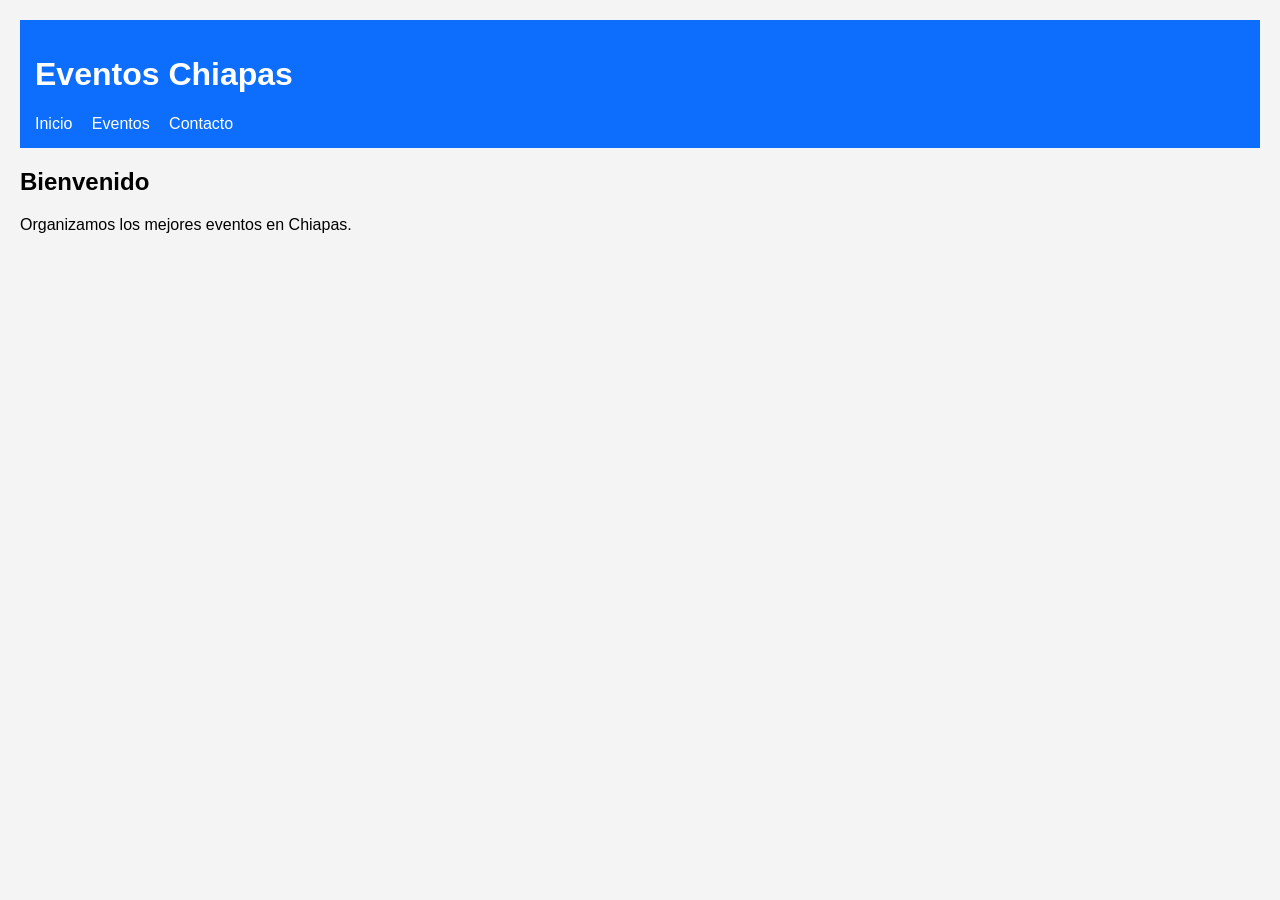
==== INDEX.HTML @ aa7f5be5 "Estructura inicial del sitio web" ====
<!DOCTYPE html>
<html lang="es">
<head>
    <meta charset="UTF-8">
    <meta name="viewport" content="width=device-width, initial-scale=1.0">
    <title>Eventos Chiapas</title>
    <link rel="stylesheet" href="css/style.css">
</head>
<body>

    <header>
        <h1>Eventos Chiapas</h1>
        <nav>
            <a href="index.html">Inicio</a>
            <a href="eventos.html">Eventos</a>
            <a href="contacto.html">Contacto</a>
        </nav>
    </header>

    <main>
        <h2>Bienvenido</h2>
        <p>Organizamos los mejores eventos en Chiapas.</p>
    </main>

    <script src="js/script.js"></script>
</body>
</html>
---- css/style.css ----
body {
    font-family: Arial, sans-serif;
    margin: 20px;
    background-color: #f4f4f4;
}

header {
    background-color: #0d6efd;
    color: white;
    padding: 15px;
}

nav a {
    color: white;
    margin-right: 15px;
    text-decoration: none;
}
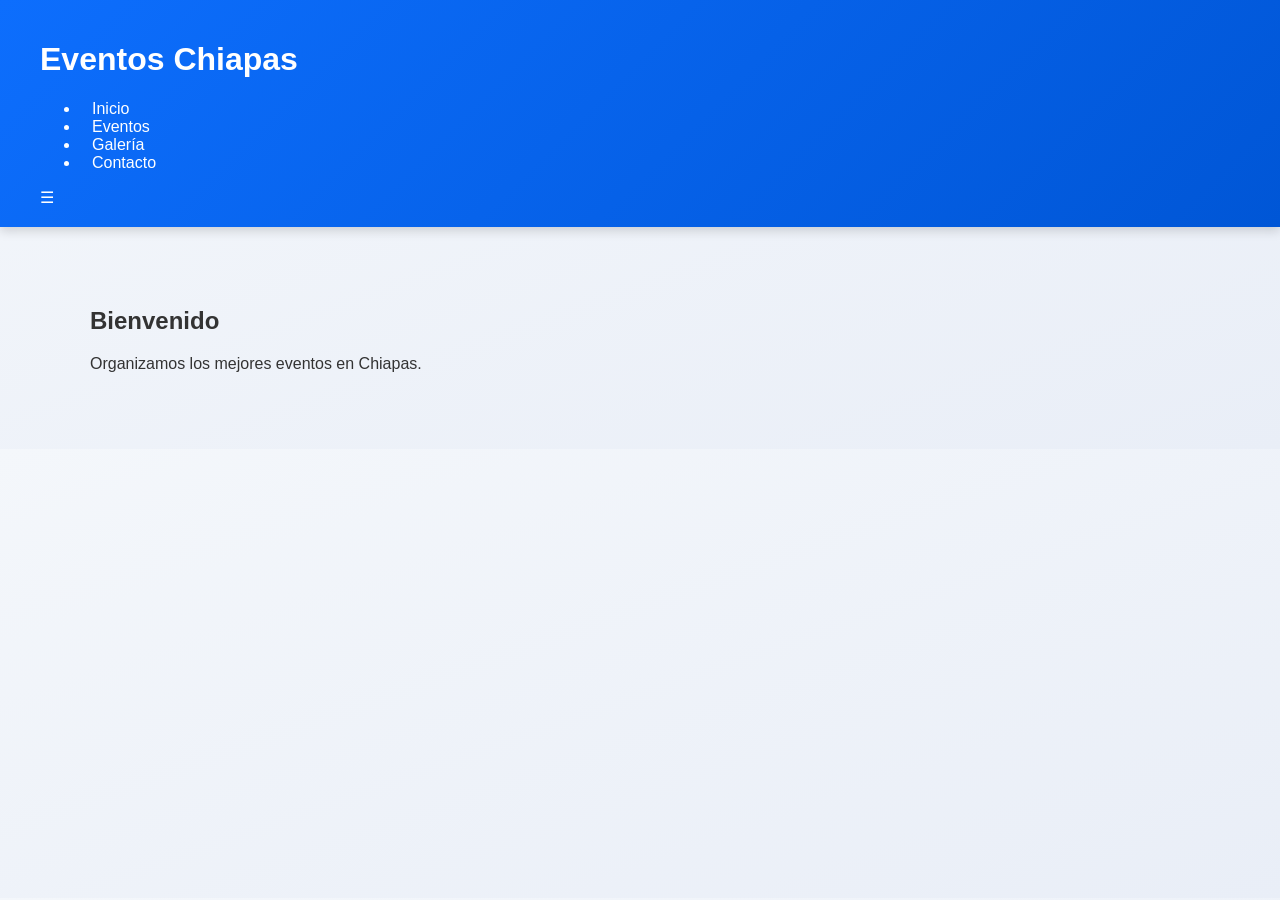
==== commit b805f632: "se agrego menu de navegacion" ====
--- a/INDEX.HTML
+++ b/INDEX.HTML
@@ -8,13 +8,23 @@
 </head>
 <body>
 
-    <header>
-        <h1>Eventos Chiapas</h1>
-        <nav>
-            <a href="index.html">Inicio</a>
-            <a href="eventos.html">Eventos</a>
-            <a href="contacto.html">Contacto</a>
+    <header class="header">
+        <div class="logo">
+            <h1>Eventos Chiapas</h1>
+        </div>
+
+        <nav class="navbar">
+            <ul class="nav-links">
+                <li><a href="index.html">Inicio</a></li>
+                <li><a href="eventos.html">Eventos</a></li>
+                <li><a href="galeria.html">Galería</a></li>
+                <li><a href="contacto.html">Contacto</a></li>
+            </ul>
         </nav>
+
+        <div class="menu-toggle" id="menu-toggle">
+            ☰
+        </div>
     </header>
 
     <main>
--- a/css/style.css
+++ b/css/style.css
@@ -1,17 +1,93 @@
 body {
-    font-family: Arial, sans-serif;
-    margin: 20px;
-    background-color: #f4f4f4;
+    font-family: 'Segoe UI', Arial, sans-serif;
+    margin: 0;
+    background: linear-gradient(to bottom right, #f4f7fb, #e9eef7);
+    color: #333;
 }
 
+/* Header */
 header {
-    background-color: #0d6efd;
+    background: linear-gradient(135deg, #0d6efd, #0056d6);
     color: white;
-    padding: 15px;
+    padding: 20px 40px;
+    box-shadow: 0 4px 10px rgba(0, 0, 0, 0.15);
+    position: sticky;
+    top: 0;
+    z-index: 1000;
+}
+
+/* Navegación */
+nav {
+    margin-top: 10px;
 }
 
 nav a {
     color: white;
-    margin-right: 15px;
+    margin-right: 20px;
     text-decoration: none;
+    font-weight: 500;
+    transition: all 0.3s ease;
+    padding: 8px 12px;
+    border-radius: 8px;
+}
+
+/* Hover elegante */
+nav a:hover {
+    background-color: rgba(255, 255, 255, 0.2);
+    transform: translateY(-2px);
+}
+
+/* Contenedor principal */
+main {
+    max-width: 1100px;
+    margin: 40px auto;
+    padding: 20px;
+}
+
+/* Tarjetas */
+.card {
+    background: white;
+    padding: 25px;
+    margin-bottom: 25px;
+    border-radius: 16px;
+    box-shadow: 0 6px 15px rgba(0, 0, 0, 0.08);
+    transition: transform 0.3s ease, box-shadow 0.3s ease;
+}
+
+.card:hover {
+    transform: translateY(-5px);
+    box-shadow: 0 10px 22px rgba(0, 0, 0, 0.12);
+}
+
+/* Botones */
+button {
+    background: #0d6efd;
+    color: white;
+    border: none;
+    padding: 12px 20px;
+    border-radius: 10px;
+    cursor: pointer;
+    font-size: 15px;
+    transition: background 0.3s ease, transform 0.2s ease;
+}
+
+button:hover {
+    background: #0b5ed7;
+    transform: scale(1.03);
+}
+
+/* Responsive */
+@media (max-width: 768px) {
+    header {
+        padding: 15px 20px;
+    }
+
+    nav a {
+        display: inline-block;
+        margin-bottom: 10px;
+    }
+
+    main {
+        padding: 15px;
+    }
 }
